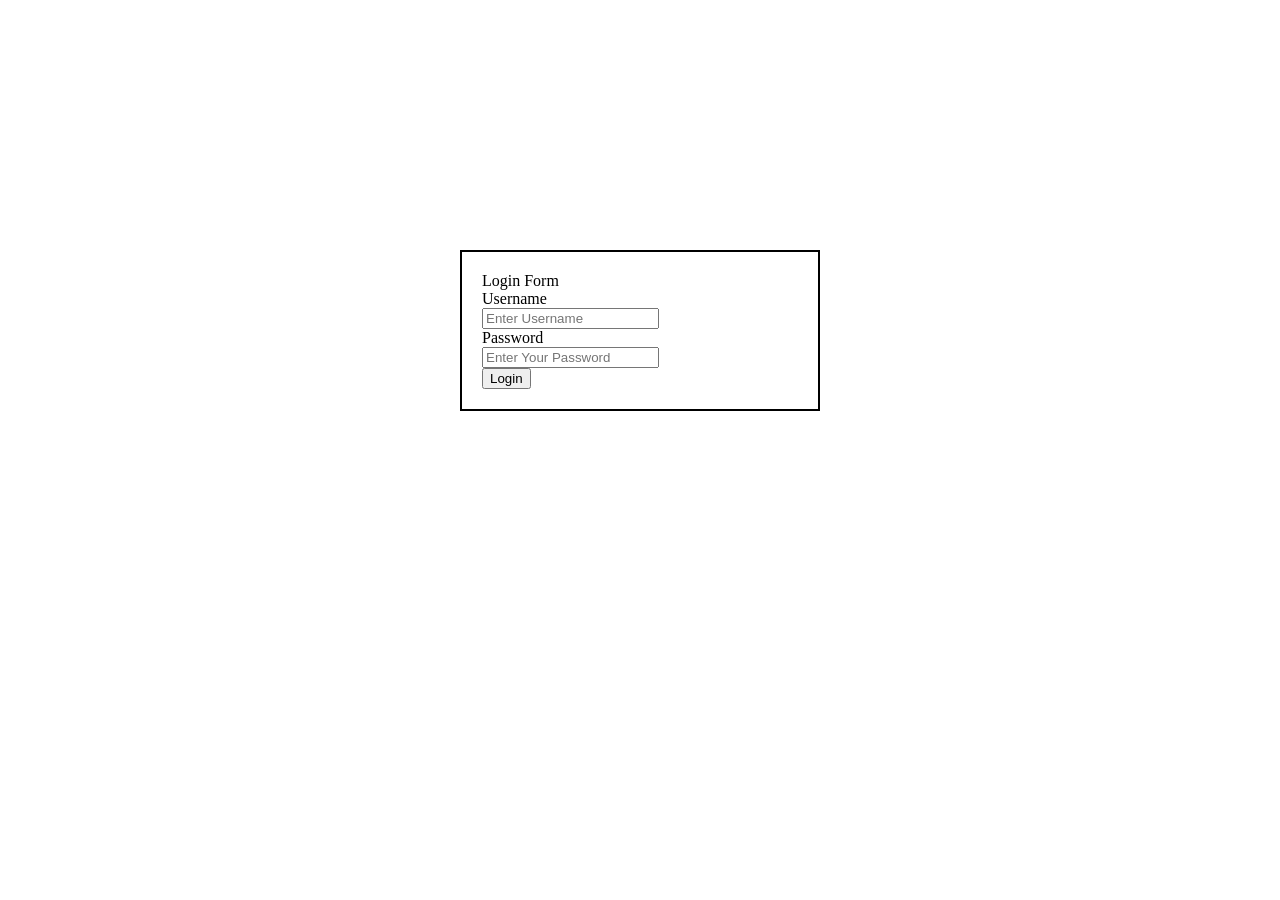
==== index.html @ 95e7a287 "Intial Commit" ====
<!DOCTYPE html>
<html lang="en">
<head>
    <meta charset="UTF-8">
    <meta name="viewport" content="width=device-width, initial-scale=1.0">
    <title>Login Form</title>
    <link rel="stylesheet" href="style.css">
</head>
<body>
    <div class="main">
        
        <form >
            <caption>Login Form</caption><br>
            <label for="username">Username</label><br>
            <input type="text" id="username" placeholder="Enter Username"><br>
            <label for="password">Password</label><br>
            <input type="password" id="password" placeholder="Enter Your Password"><br>
            <input type="submit" value="Login">
        </form>
    </div>
</body>
</html>
---- style.css ----
.main {
    border: 2px solid black;
    margin: 250px auto;
    width: 25%;
    height: 50%;
    padding: 20px;
    align-content: center;

}
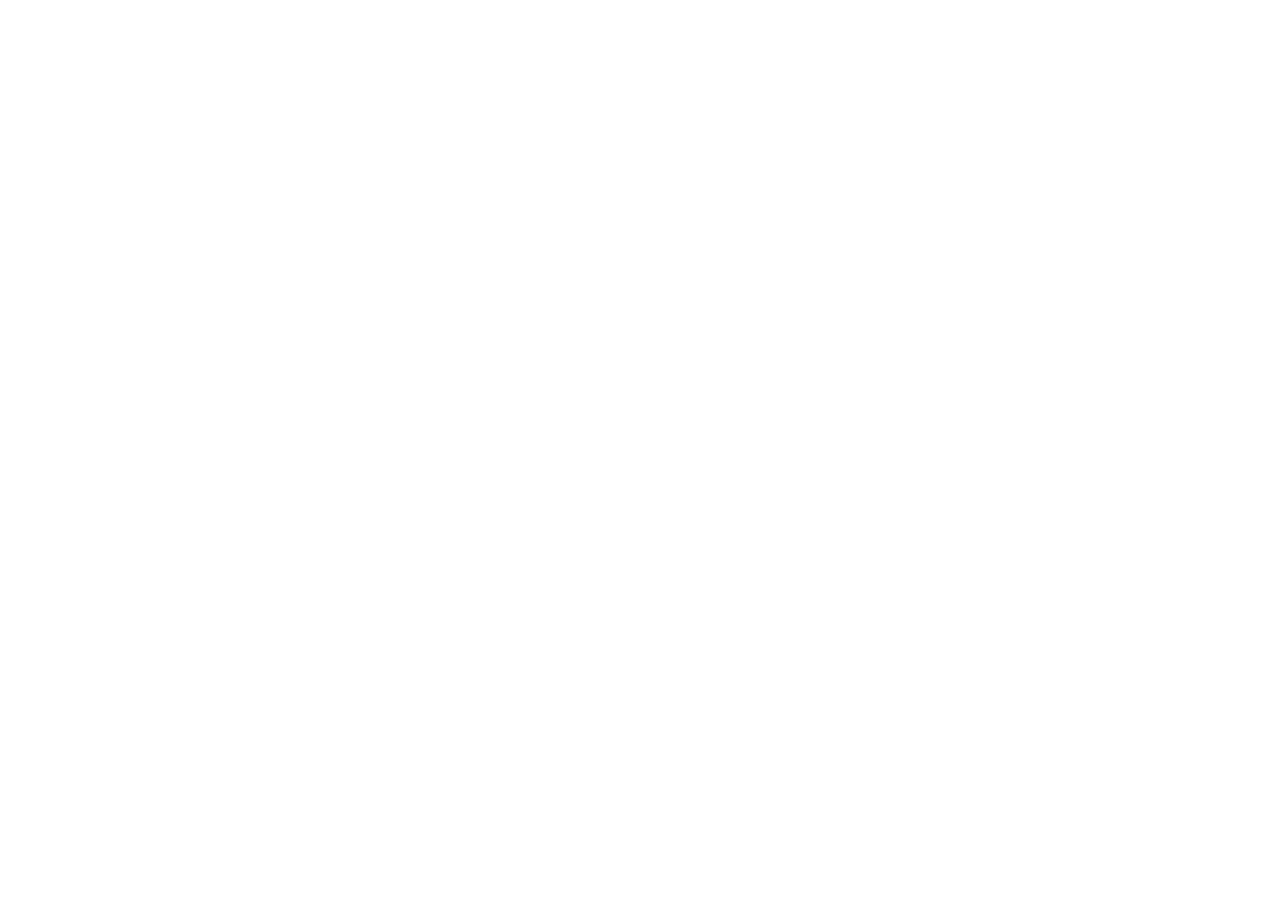
==== commit 221024ec: "More on JS" ====
--- a/index.html
+++ b/index.html
@@ -7,7 +7,7 @@
     <link rel="stylesheet" href="style.css">
 </head>
 <body>
-    <div class="main">
+    <!-- <div class="main">
         
         <form >
             <caption>Login Form</caption><br>
@@ -17,6 +17,7 @@
             <input type="password" id="password" placeholder="Enter Your Password"><br>
             <input type="submit" value="Login">
         </form>
-    </div>
+    </div> -->
+    <script src="/JavaScript/04_js.js"></script>
 </body>
 </html>
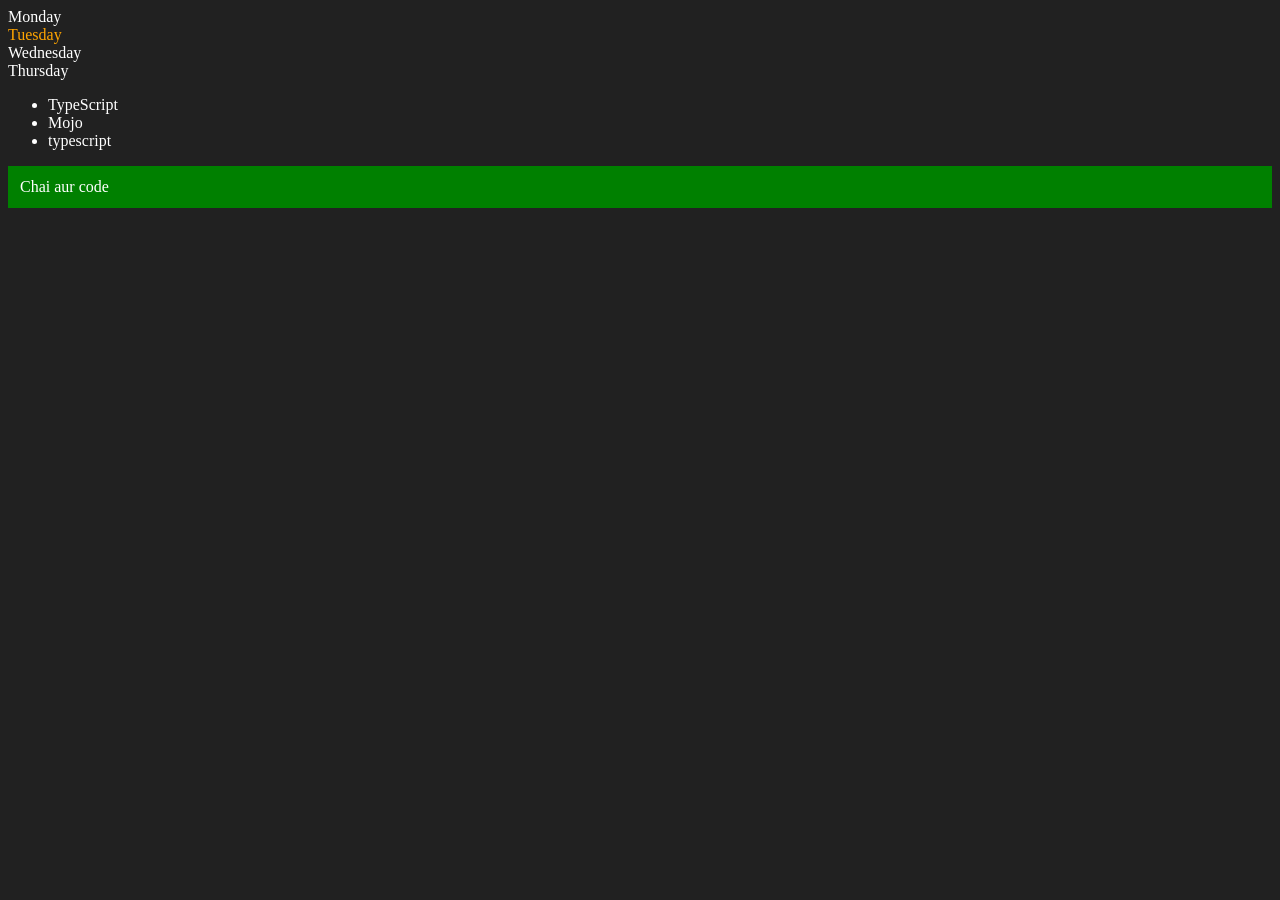
==== commit aa3e2484: "DOM Complete" ====
--- a/index.html
+++ b/index.html
@@ -3,21 +3,25 @@
 <head>
     <meta charset="UTF-8">
     <meta name="viewport" content="width=device-width, initial-scale=1.0">
-    <title>Login Form</title>
+    <title>DOM</title>
     <link rel="stylesheet" href="style.css">
 </head>
-<body>
-    <!-- <div class="main">
-        
-        <form >
-            <caption>Login Form</caption><br>
-            <label for="username">Username</label><br>
-            <input type="text" id="username" placeholder="Enter Username"><br>
-            <label for="password">Password</label><br>
-            <input type="password" id="password" placeholder="Enter Your Password"><br>
-            <input type="submit" value="Login">
-        </form>
-    </div> -->
-    <script src="/JavaScript/04_js.js"></script>
+<body style="background-color: #212121; color: #fff;">
+    <!-- part1 -->
+    <div class="parent">
+        <!-- this is a comment -->
+        <div class="day">Monday</div>
+        <div class="day">Tuesday</div>
+        <div class="day">Wednesday</div>
+        <div class="day">Thursday</div>
+    </div>
+    <!-- part2 -->
+
+
+    <!-- part3 -->
+     <ul class="language">
+        <li>Javascript</li>
+    </ul>
+    <script src="/JavaScript/dom.js"></script>
 </body>
 </html>
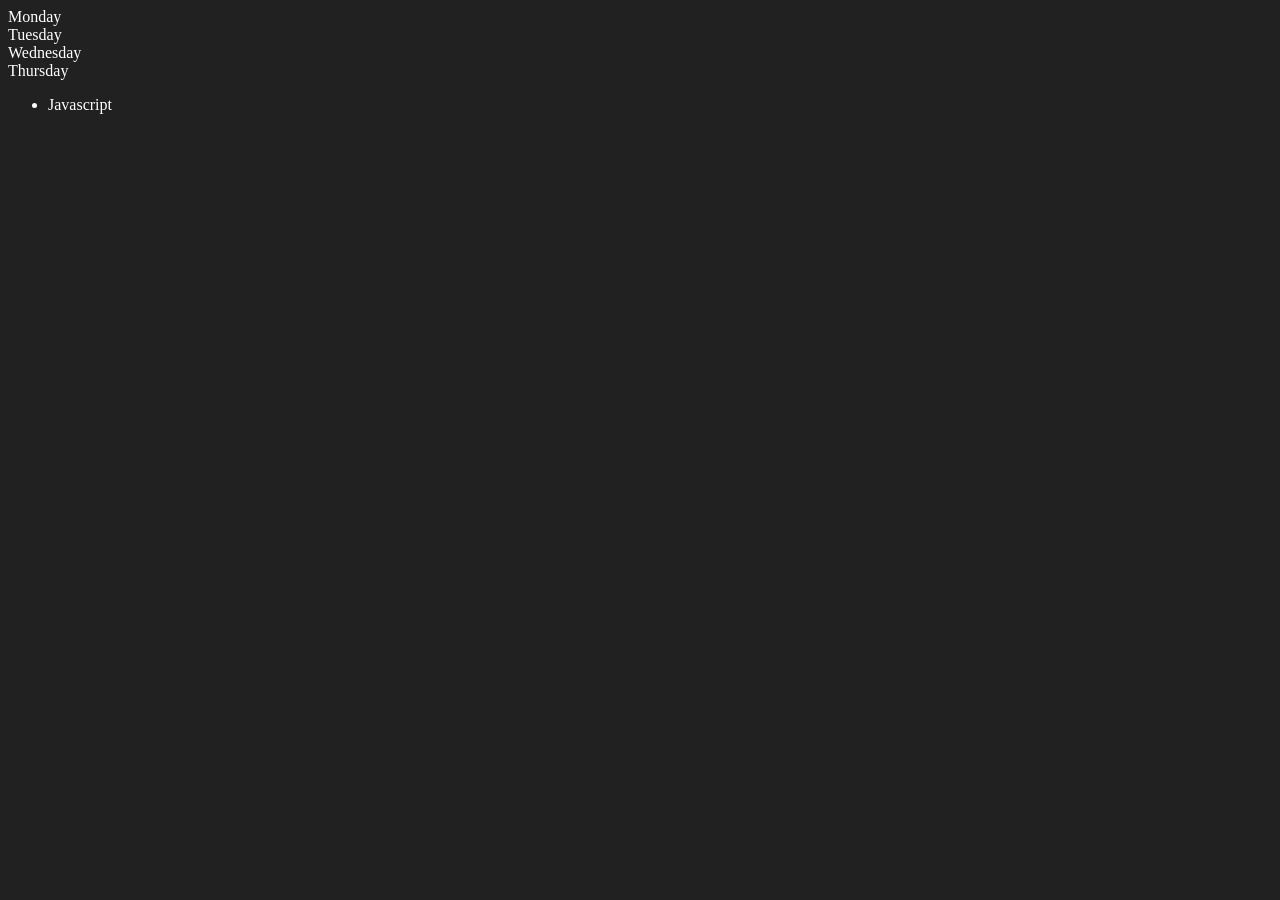
==== commit 8912feea: "JS Basics Compeleted" ====
--- a/index.html
+++ b/index.html
@@ -22,6 +22,6 @@
      <ul class="language">
         <li>Javascript</li>
     </ul>
-    <script src="/JavaScript/dom.js"></script>
+    <script src="/JavaScript/oops.js"></script>
 </body>
 </html>
